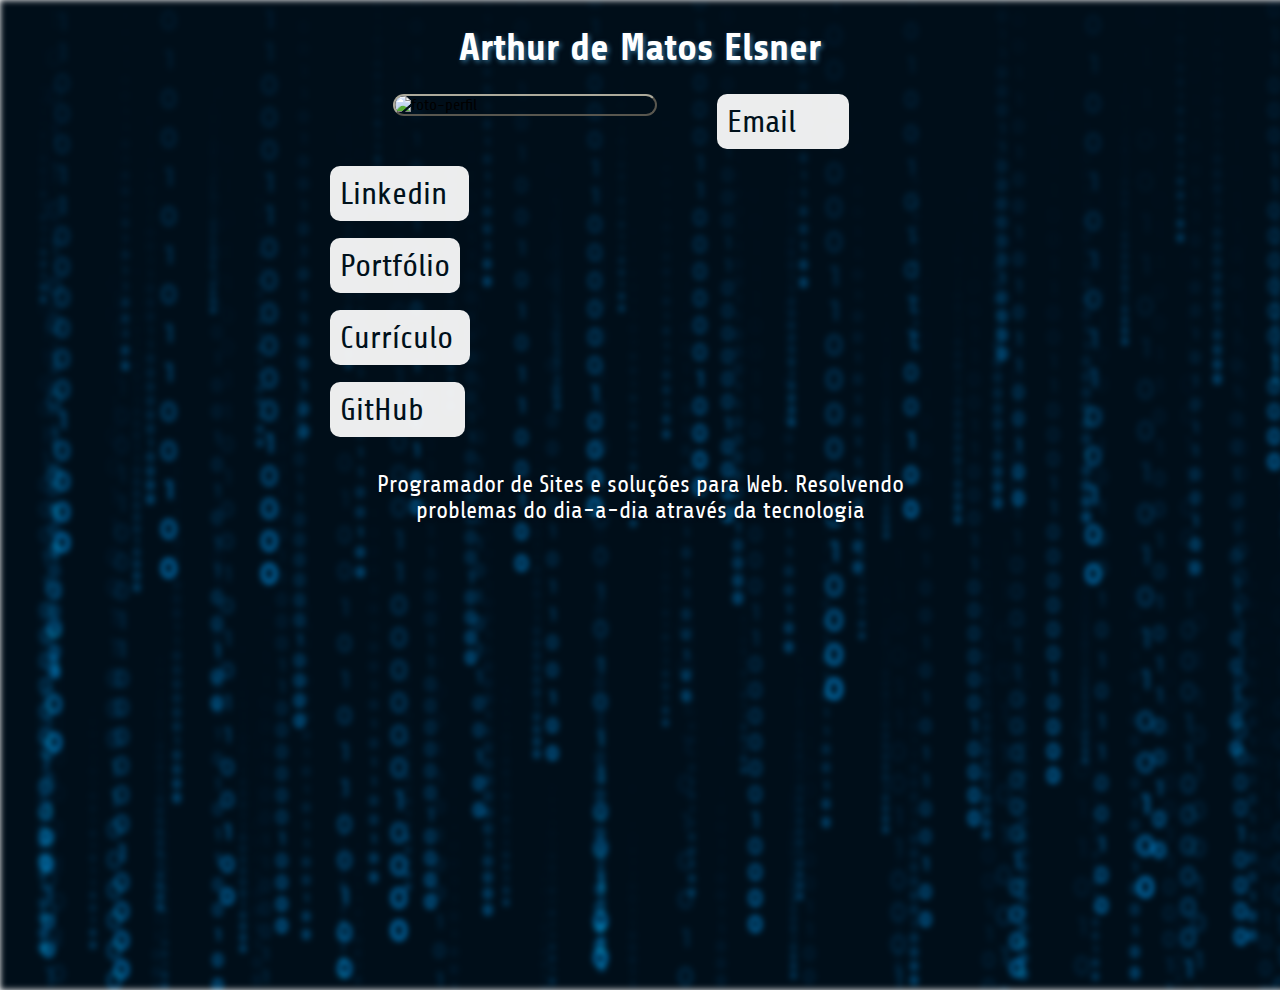
==== index.html @ 6e5a0ef4 "add função matrix" ====
<!--Comprar dominio arthurdev, e por o linkthree nele. O portfólio usar como subdominio dele-->
<!DOCTYPE html>
<html>
<head>
    <meta charset='utf-8'>
    <meta http-equiv='X-UA-Compatible' content='IE=edge'>
    <title>Desenvolvedor Arthur</title>
    <link rel="preconnect" href="https://fonts.googleapis.com">
    <link rel="preconnect" href="https://fonts.gstatic.com" crossorigin>
    <link href="https://fonts.googleapis.com/css2?family=Share:ital,wght@0,400;0,700;1,400&display=swap" rel="stylesheet">
    <link rel="icon" href="./icons/code-solid.svg">
    <meta name='viewport' content='width=device-width, initial-scale=1'> <!--RESPONSIVIDADE-->
    <link rel='stylesheet' type='text/css' media='screen' href='style.css'>
    <script src="https://kit.fontawesome.com/0374197dd9.js" crossorigin="anonymous"></script>
</head>
<body>
<!--QLQ COISA COLOCA AQUI A IMAGEM BACKGROUND, E NÃO DENTRO DO CONTAINER-->    
<img src="assets/codigo-binario.jpg" alt="imagem de fundo" id="back-img" onmouseover="matrix(this)">
<div class="container">
    <img src="assets/codigo-binario.jpg" alt="imagem de fundo" id="cont-img">
    <header><h1>Arthur de Matos Elsner</h1></header>
    <div class="content">
        <div>
            <img src="assets/foto de perfil sorrindo.jpeg"  id="perfil-img" alt="foto-perfil">
        </div>
        <div>
            <!--REPOSÍTÓRIO: quando site estiver pronto, por o link abaixo, ao invés do repo do github-->
            <ul>
                <li><a href="mailto:arthurdev93@gmail.com" target="_blank" class="email" onmouseover="onOver(this)" onmouseout="onOut(this)"><i class="fa-solid fa-envelope"></i> Email</a></li>
                <li><a href="https://www.linkedin.com/in/arthurmatosdev/" target="_blank" class="linkedin" onmouseover="onOver(this)" onmouseout="onOut(this)"><i class="fa-brands fa-linkedin"></i> Linkedin</a></li>
                <li><a href="https://github.com/arthurdev93?tab=repositories" target="_blank" class="portfolio" onmouseover="onOver(this)" onmouseout="onOut(this)"><i class="fa-solid fa-desktop"></i> Portfólio</a></li>
                <li><a href="https://docs.google.com/document/d/e/2PACX-1vSf8UZGMUa25GGttiDFrha5YujCTnbS9hELW0PrjO_kgR4I8PSIwQ3UPSKcXVSYpwjjM0Z7wHnxYsQe/pub" target="_blank" class="curriculo" onmouseover="onOver(this)" onmouseout="onOut(this)"><i class="fa-solid fa-user"></i> Currículo</a></li>
                <li><a href="https://github.com/arthurdev93" target="_blank" class="github" onmouseover="onOver(this)" onmouseout="onOut(this)"><i class="fa-brands fa-github"></i> GitHub</a></li>                
            </ul>
        </div>
    </div>
    <p class="slogan">Programador de Sites e soluções para Web. Resolvendo problemas do dia-a-dia através da tecnologia</p>
</div>
<script src='main.js'></script>
<script src="matrix.js"></script>
</body>
</html>
---- style.css ----
/*MOBILE FIRST*/
html{
    margin: 0;
    padding: 0;
   /* background-image: url(./assets/pexels-alex-andrews-3805983.jpg);  */
    /* background-size: cover;   */ 
}
body{
    margin: 0;
    padding: 0;
}

h1{
    font-size: larger;
    text-shadow: 2px 2px 5px  #5dc4ff89;
}

.container{
    max-width: 640px;
    /*"heigh:auto" tirou borda branca inferior tela*/ 
    height: auto;
    margin: auto;
 /*   border: 2px solid white;  */
    font-family: "Share", "cursive", serif;
}

.content{
    border: none;
}

#back-img{
    display: none;
    /*
    position: absolute;
    background-size: cover;
    height: 100vh;
    width: 100vw;
    z-index: -1;
    filter: blur(2px);   */
}

#cont-img{
    /*"top: 0" tirou margem branca superior tela*/
    top: 0;
    position: absolute;
    background-size: contain;
    z-index: -1;
    width: 100%;
    height: 100%;
    filter: blur(1.5px);
}

header{
    margin-top: 15px;
    text-align: center;
    color: white;
    font-size: xx-large;
}


#perfil-img{
    width: 53vw;
    float: left;
    margin-right: 20px;
    margin-left: 10px;
    border: 2px;
    border-style: outset;
    border-color: #ADAA9B;
    border-radius: 15px;
}

ul{
    list-style: none;
    margin: 0;
    padding: 0;
    font-size: x-large;
    text-align: justify;
}

a{
    color: #00111B;
    text-decoration: none;
    background-color: rgba(255, 255, 255, 0.925);
    border-radius: 10px;
    padding: 10px;
    }

li{
    margin-bottom: 10px;
    padding: 10px;
}
/*ABAIXO CONFIGS ITEM LISTA DE LINKS*/

.email{
    padding-right: 39px;
    margin-right: 0;
}

.linkedin{
    padding-right: 14px;
    margin-right: 0;
}

.portfolio{
    padding-right: 5px;
}

.curriculo{
    padding-right: 10px;
    margin-right: 0;
}

.github{
    padding-right: 30px;
    margin-right: 0;
}

.slogan{
    padding: 5px;
    color: white;
    clear: both;
}
p{
    font-size: x-large;
    margin-left: 5px;
    text-shadow: 1.5px 1.5px 3px  #000E19;
}

/*ABAIXO VERSÃO PARA PC*/
@media screen and (min-width: 500px) {

    #back-img{
        top: 0;
        display: inline-block;
        position: absolute;
        background-size: cover;
        height: 100vh;
        width: 100vw;
        z-index: -1;
        filter: blur(3px);   
    }

    #cont-img{
        display: none;
    }

    .container{
        max-width: 640px;
        height: auto;
        margin: auto; 
        font-family: "Share", "cursive";
    }

    #perfil-img{
        width: 260px;
        float: left;
        margin-right: 60px;
        margin-left: 73px;
        border: 2px;
        border-style: outset;
        border-color: #ADAA9B;
        border-radius: 15px;        
    }

    /*Abaixo aumentei tamanho botões*/
    ul{
       font-size: xx-large; 
    }

    /*Abaixo alinhei UL com foto perfil*/
    li{
        margin-bottom: 17px;
    }

    .slogan{
        padding-top: 17px;
        margin: 10px auto;
        text-align: center;
    }

    /*ABAIXO CONFIGS ITEM LISTA DE LINKS*/

    .email{
        padding-right: 53px;
        margin-right: 0;
    }

    .linkedin{
        padding-right: 22px;
        margin-right: 0;
    }

    .portfolio{
        padding-right: 10px;
        margin-right: 0;
    }

    .curriculo{
        padding-right: 17px;
        margin-right: 0;    
    }

    .github{
        padding-right: 41px;
        margin-right: 0;
    }

}
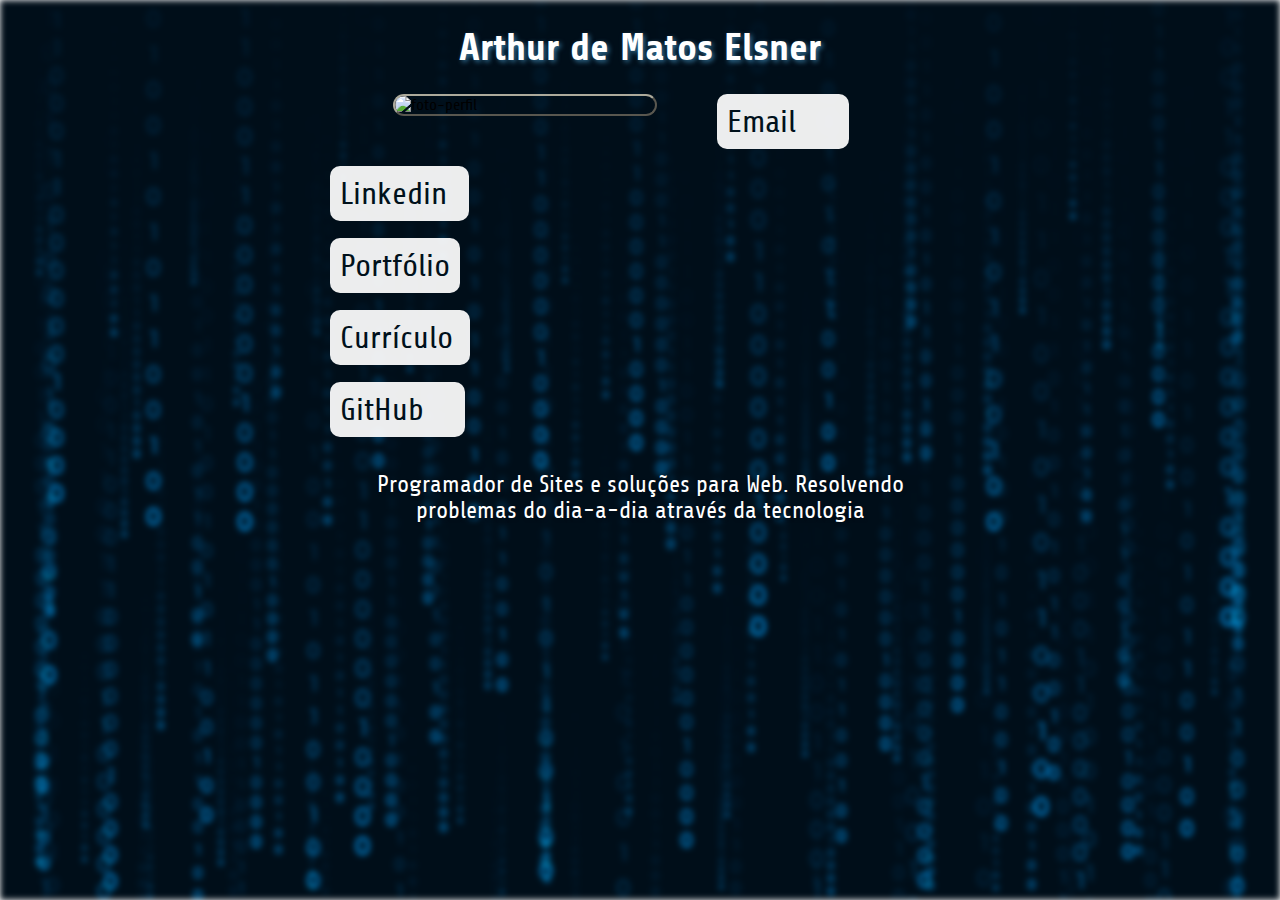
==== commit 86a6fb8e: "del matrix" ====
--- a/index.html
+++ b/index.html
@@ -37,6 +37,5 @@
     <p class="slogan">Programador de Sites e soluções para Web. Resolvendo problemas do dia-a-dia através da tecnologia</p>
 </div>
 <script src='main.js'></script>
-<script src="matrix.js"></script>
 </body>
 </html>--- a/style.css
+++ b/style.css
@@ -1,10 +1,4 @@
 /*MOBILE FIRST*/
-html{
-    margin: 0;
-    padding: 0;
-   /* background-image: url(./assets/pexels-alex-andrews-3805983.jpg);  */
-    /* background-size: cover;   */ 
-}
 body{
     margin: 0;
     padding: 0;
@@ -68,6 +62,13 @@
     border-color: #ADAA9B;
     border-radius: 15px;
 }
+/*EFEITO DE BORDA NA MINHA FOTO PERFIL*/
+#perfil-img:hover {
+    border: 2px;
+    border-style: outset;
+    border-color: #5dc4ff89;
+    border-radius: 15px;
+}
 
 ul{
     list-style: none;
@@ -83,12 +84,13 @@
     background-color: rgba(255, 255, 255, 0.925);
     border-radius: 10px;
     padding: 10px;
-    }
+}
 
 li{
     margin-bottom: 10px;
     padding: 10px;
 }
+
 /*ABAIXO CONFIGS ITEM LISTA DE LINKS*/
 
 .email{
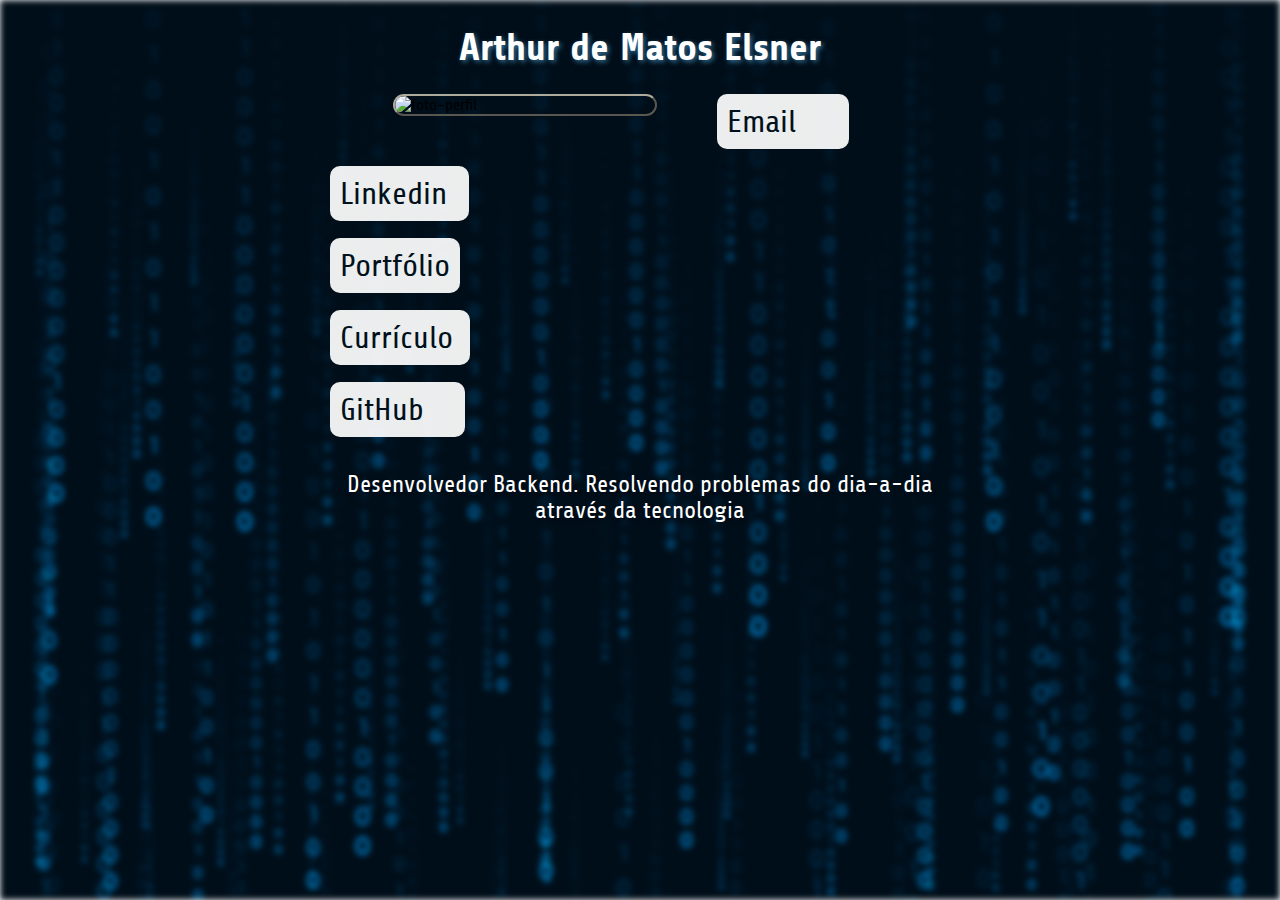
==== commit 7e6d65ab: "update" ====
--- a/index.html
+++ b/index.html
@@ -1,4 +1,4 @@
-<!--Comprar dominio arthurdev, e por o linkthree nele. O portfólio usar como subdominio dele-->
+<!--usar portfólio (fazer com python/django)como subdominio-->
 <!DOCTYPE html>
 <html>
 <head>
@@ -12,12 +12,11 @@
     <meta name='viewport' content='width=device-width, initial-scale=1'> <!--RESPONSIVIDADE-->
     <link rel='stylesheet' type='text/css' media='screen' href='style.css'>
     <script src="https://kit.fontawesome.com/0374197dd9.js" crossorigin="anonymous"></script>
+    <script src="./script.js" type="text/javascript"></script>
 </head>
-<body>
-<!--QLQ COISA COLOCA AQUI A IMAGEM BACKGROUND, E NÃO DENTRO DO CONTAINER-->    
-<img src="assets/codigo-binario.jpg" alt="imagem de fundo" id="back-img" onmouseover="matrix(this)">
+<body onload="carregar()" class="fadeIn">
+<img src="assets/codigo-binario.jpg" alt="imagem de fundo" id="back-img">   
 <div class="container">
-    <img src="assets/codigo-binario.jpg" alt="imagem de fundo" id="cont-img">
     <header><h1>Arthur de Matos Elsner</h1></header>
     <div class="content">
         <div>
@@ -26,16 +25,15 @@
         <div>
             <!--REPOSÍTÓRIO: quando site estiver pronto, por o link abaixo, ao invés do repo do github-->
             <ul>
-                <li><a href="mailto:arthurdev93@gmail.com" target="_blank" class="email" onmouseover="onOver(this)" onmouseout="onOut(this)"><i class="fa-solid fa-envelope"></i> Email</a></li>
-                <li><a href="https://www.linkedin.com/in/arthurmatosdev/" target="_blank" class="linkedin" onmouseover="onOver(this)" onmouseout="onOut(this)"><i class="fa-brands fa-linkedin"></i> Linkedin</a></li>
-                <li><a href="https://github.com/arthurdev93?tab=repositories" target="_blank" class="portfolio" onmouseover="onOver(this)" onmouseout="onOut(this)"><i class="fa-solid fa-desktop"></i> Portfólio</a></li>
-                <li><a href="https://docs.google.com/document/d/e/2PACX-1vSf8UZGMUa25GGttiDFrha5YujCTnbS9hELW0PrjO_kgR4I8PSIwQ3UPSKcXVSYpwjjM0Z7wHnxYsQe/pub" target="_blank" class="curriculo" onmouseover="onOver(this)" onmouseout="onOut(this)"><i class="fa-solid fa-user"></i> Currículo</a></li>
-                <li><a href="https://github.com/arthurdev93" target="_blank" class="github" onmouseover="onOver(this)" onmouseout="onOut(this)"><i class="fa-brands fa-github"></i> GitHub</a></li>                
+                <li><a href="mailto:arthurdev93@gmail.com" target="_blank" class="email"><i class="fa-solid fa-envelope"></i> Email</a></li>
+                <li><a href="https://www.linkedin.com/in/arthurmatosdev/" target="_blank" class="linkedin"><i class="fa-brands fa-linkedin"></i> Linkedin</a></li>
+                <li><a href="https://github.com/arthurdev93?tab=repositories" target="_blank" class="portfolio"><i class="fa-solid fa-desktop"></i> Portfólio</a></li>
+                <li><a href="https://docs.google.com/document/d/e/2PACX-1vSf8UZGMUa25GGttiDFrha5YujCTnbS9hELW0PrjO_kgR4I8PSIwQ3UPSKcXVSYpwjjM0Z7wHnxYsQe/pub" target="_blank" class="curriculo"><i class="fa-solid fa-user"></i> Currículo</a></li>
+                <li><a href="https://github.com/arthurdev93" target="_blank" class="github"><i class="fa-brands fa-github"></i> GitHub</a></li>                
             </ul>
         </div>
     </div>
-    <p class="slogan">Programador de Sites e soluções para Web. Resolvendo problemas do dia-a-dia através da tecnologia</p>
+    <p class="slogan">Desenvolvedor Backend. Resolvendo problemas do dia-a-dia através da tecnologia</p>
 </div>
-<script src='main.js'></script>
 </body>
 </html>--- a/style.css
+++ b/style.css
@@ -1,7 +1,33 @@
 /*MOBILE FIRST*/
+/*ABAIXO configs para efeito fade no carregamento da page*/
+@-webkit-keyframes fadeIn {
+    0% { opacity: 0; }
+    100% { opacity: 1; } 
+}
+@-moz-keyframes fadeIn {
+    0% { opacity: 0;}
+    100% { opacity: 1; }
+}
+@-o-keyframes fadeIn {
+    0% { opacity: 0; }
+    100% { opacity: 1; }
+}
+@keyframes fadeIn {
+    0% { opacity: 0; }
+    100% { opacity: 1; }
+}
+
+.fadeIn {
+    -webkit-animation: fadeIn 3s ease-in-out;
+    -moz-animation: fadeIn 3s ease-in-out;
+    -o-animation: fadeIn 3s ease-in-out;
+    animation: fadeIn 3s ease-in-out;
+}
+
 body{
     margin: 0;
     padding: 0;
+    display: none;
 }
 
 h1{
@@ -10,7 +36,7 @@
 }
 
 .container{
-    max-width: 640px;
+    max-width: 480px;
     /*"heigh:auto" tirou borda branca inferior tela*/ 
     height: auto;
     margin: auto;
@@ -23,17 +49,6 @@
 }
 
 #back-img{
-    display: none;
-    /*
-    position: absolute;
-    background-size: cover;
-    height: 100vh;
-    width: 100vw;
-    z-index: -1;
-    filter: blur(2px);   */
-}
-
-#cont-img{
     /*"top: 0" tirou margem branca superior tela*/
     top: 0;
     position: absolute;
@@ -62,13 +77,6 @@
     border-color: #ADAA9B;
     border-radius: 15px;
 }
-/*EFEITO DE BORDA NA MINHA FOTO PERFIL*/
-#perfil-img:hover {
-    border: 2px;
-    border-style: outset;
-    border-color: #5dc4ff89;
-    border-radius: 15px;
-}
 
 ul{
     list-style: none;
@@ -142,15 +150,10 @@
         filter: blur(3px);   
     }
 
-    #cont-img{
-        display: none;
-    }
-
     .container{
         max-width: 640px;
         height: auto;
         margin: auto; 
-        font-family: "Share", "cursive";
     }
 
     #perfil-img{
@@ -163,6 +166,14 @@
         border-color: #ADAA9B;
         border-radius: 15px;        
     }
+    
+    /*EFEITO DE BORDA NA MINHA FOTO PERFIL*/
+    #perfil-img:hover {
+        border: 2px;
+        border-style: outset;
+        border-color: #5dc4ff89;
+        border-radius: 15px;
+    }
 
     /*Abaixo aumentei tamanho botões*/
     ul{
@@ -180,6 +191,11 @@
         text-align: center;
     }
 
+    /*ABAIXO EFEITO MOUSE SOBRE O BOTÃO*/
+    a:hover{
+        color: #005179;
+    }
+
     /*ABAIXO CONFIGS ITEM LISTA DE LINKS*/
 
     .email{
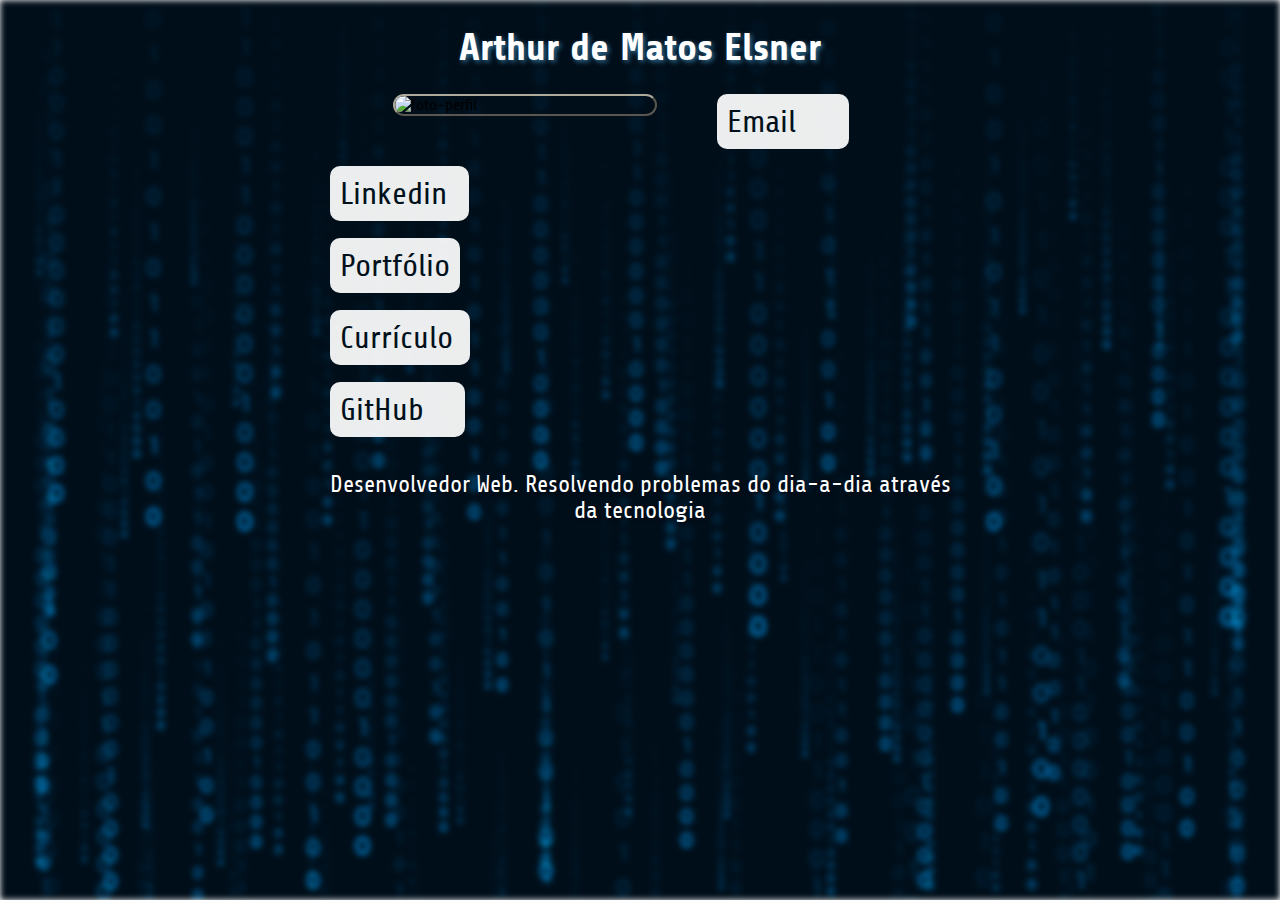
==== commit 6a15c987: "Update index.html" ====
--- a/index.html
+++ b/index.html
@@ -33,7 +33,7 @@
             </ul>
         </div>
     </div>
-    <p class="slogan">Desenvolvedor Backend. Resolvendo problemas do dia-a-dia através da tecnologia</p>
+    <p class="slogan">Desenvolvedor Web. Resolvendo problemas do dia-a-dia através da tecnologia</p>
 </div>
 </body>
 </html>